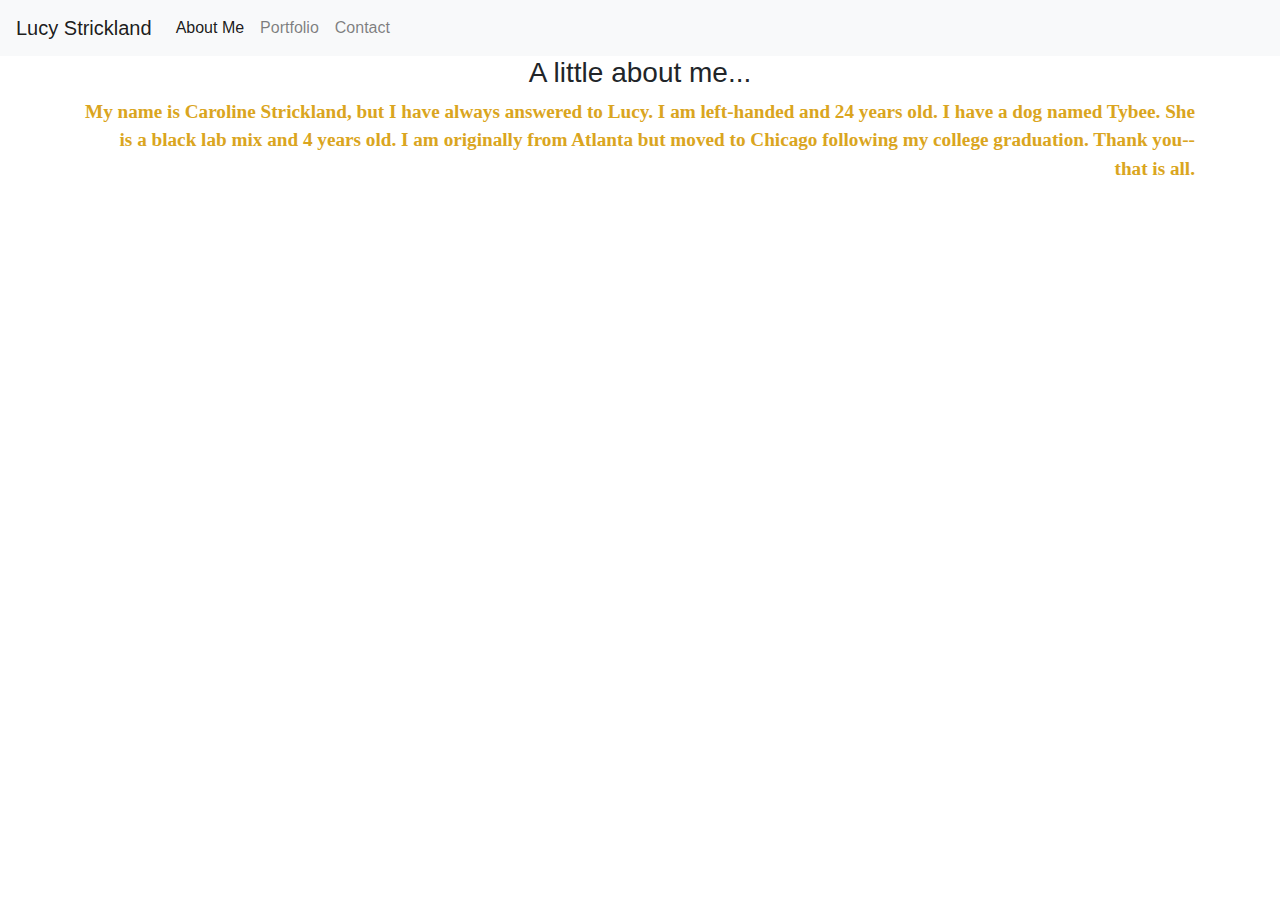
==== index.html @ acc9fce2 "first commit" ====
<!DOCTYPE html>
<html>
    <head>
        <meta charset='utf-8'>
        <meta http-equiv='X-UA-Compatible' content='IE=edge'>
        <title>Lucy Strickland</title>
        <meta name='viewport' content='width=device-width, initial-scale=1'>
        <link rel='stylesheet' type='text/css' media='screen' href='portfolio.html'>
        <link rel='stylesheet' type='text/css' media='screen' href='style.css'>
        <link rel='stylesheet' type='text/css' media='screen' href='contact.html'>
        <link rel='stylesheet' type='text/css' media='screen' href="https://maxcdn.bootstrapcdn.com/bootstrap/4.0.0/css/bootstrap.min.css">
    
    </head>

    <body>
                        <!-- NAVIGATION BAR -->
        <nav class="navbar navbar-expand-lg navbar-light bg-light">
            <a class="navbar-brand" href="#" id="name">Lucy Strickland</a>
            <button class="navbar-toggler" type="button" data-toggle="collapse" data-target="#navbarNav" aria-controls="navbarNav" aria-expanded="false" aria-label="Toggle navigation">
              <span class="navbar-toggler-icon"></span>
            </button>
            <div class="collapse navbar-collapse" id="navbarNav">
              <ul class="navbar-nav">
                  <li class="nav-item active">
                    <a class="nav-link" href="index.html">About Me<span class="sr-only">(current)</span></a>
                  </li>
                  <li class="nav-item">
                    <a class="nav-link" href="portfolio.html">Portfolio</a>
                  </li>
                  <li class="nav-item">
                    <a class="nav-link" href="contact.html">Contact</a>
                  </li>
              </ul>
            </div>
        </nav>
                           
                            <!-- ABOUT ME  -->
        <section id="About Me">
          <div class="container">
            <div class="row">
              <div class="col-md-12">
                <h3 class="text-center">A little about me...</h3>
                  <p>My name is Caroline Strickland, but I have always answered to Lucy. I am left-handed and 24 years old.
                  I have a dog named Tybee. She is a black lab mix and 4 years old. I am originally from Atlanta but 
                  moved to Chicago following my college graduation. Thank you-- that is all. 
                  </p>
              </div>
            </div>
          </div>
        </section>
          
        

            <script src="https://code.jquery.com/jquery-3.3.1.slim.min.js" integrity="sha384-q8i/X+965DzO0rT7abK41JStQIAqVgRVzpbzo5smXKp4YfRvH+8abtTE1Pi6jizo" crossorigin="anonymous"></script>
            <script src="https://cdnjs.cloudflare.com/ajax/libs/popper.js/1.14.7/umd/popper.min.js" integrity="sha384-UO2eT0CpHqdSJQ6hJty5KVphtPhzWj9WO1clHTMGa3JDZwrnQq4sF86dIHNDz0W1" crossorigin="anonymous"></script>
            <script src="https://stackpath.bootstrapcdn.com/bootstrap/4.3.1/js/bootstrap.min.js" integrity="sha384-JjSmVgyd0p3pXB1rRibZUAYoIIy6OrQ6VrjIEaFf/nJGzIxFDsf4x0xIM+B07jRM" crossorigin="anonymous"></script>
    </body>
</html>
---- style.css ----
body {
    background-image: url(Assets/spooky-ocean.jpg);
    background-repeat: no-repeat;
    background-size: cover;
    margin-bottom: 0px;
}

p {
    font-family: Georgia, 'Times New Roman', Times, serif;
    font-weight: bolder;
    font-size: larger;
    text-align: right;
    color: goldenrod
}

h3 {
    font-family: Georgia, 'Times New Roman', Times, serif;
    font-weight: bolder;
    font-size: larger;
    text-align: right;
    color: goldenrod
}

form {
        font-family: Georgia, 'Times New Roman', Times, serif;
        font-weight: bolder;
        font-size: larger;
        text-align: left;
        color: goldenrod
}

.image-title {
    padding: 40px 15px 40px 0;
    background: yellow;
    color: deeppink;
    position: absolute;
    bottom: 40px;
    left: 15px;
    width: auto;
    right: 15px;
    /* margin: 0;
}
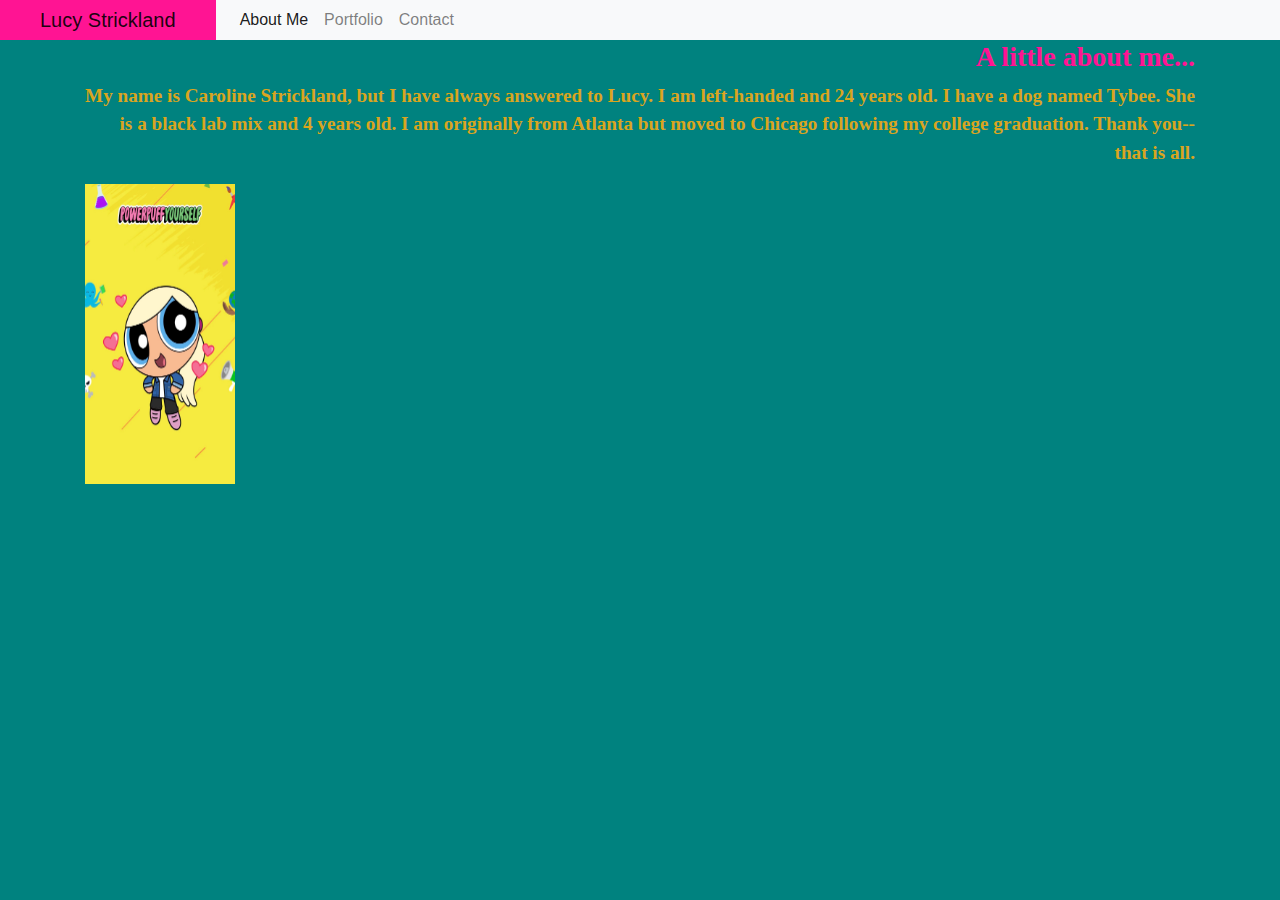
==== commit 853bbb5d: "about me edits" ====
--- a/index.html
+++ b/index.html
@@ -39,11 +39,12 @@
           <div class="container">
             <div class="row">
               <div class="col-md-12">
-                <h3 class="text-center">A little about me...</h3>
+                <h3 class="text-right">A little about me...</h3>
                   <p>My name is Caroline Strickland, but I have always answered to Lucy. I am left-handed and 24 years old.
                   I have a dog named Tybee. She is a black lab mix and 4 years old. I am originally from Atlanta but 
                   moved to Chicago following my college graduation. Thank you-- that is all. 
                   </p>
+                  <img class="w3-circle" src="assets/IMG_1318.jpeg" alt="Bubbles" height=300px width=150px>
               </div>
             </div>
           </div>
--- a/style.css
+++ b/style.css
@@ -1,5 +1,5 @@
 body {
-    background-image: url(Assets/spooky-ocean.jpg);
+    background-image: url("assets/teal.png");
     background-repeat: no-repeat;
     background-size: cover;
     margin-bottom: 0px;
@@ -31,6 +31,7 @@
 
 .image-title {
     padding: 40px 15px 40px 0;
+    font-family: fantasy;
     background: yellow;
     color: deeppink;
     position: absolute;
@@ -38,6 +39,21 @@
     left: 15px;
     width: auto;
     right: 15px;
-    /* margin: 0;
 }
 
+.navbar-brand {
+    background-color: deeppink;
+    padding: 40px;
+}
+
+.navbar {
+    padding: 0 !important;
+}
+
+.text-right {
+font-family: Georgia, 'Times New Roman', Times, serif;
+font-weight: bolder;
+color: deeppink;
+text-shadow: grey;
+}
+
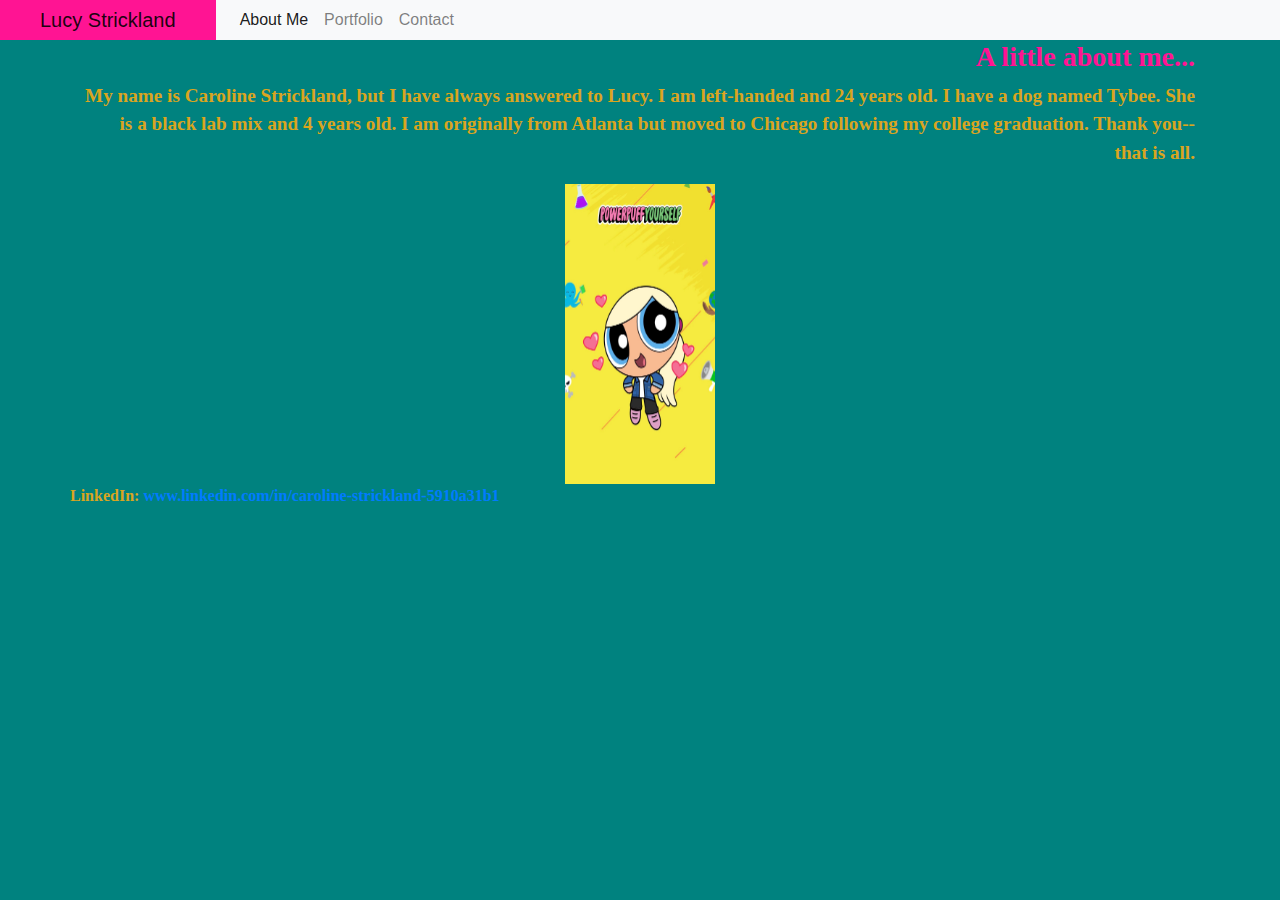
==== commit b2500e5a: "add linkedin" ====
--- a/index.html
+++ b/index.html
@@ -44,7 +44,10 @@
                   I have a dog named Tybee. She is a black lab mix and 4 years old. I am originally from Atlanta but 
                   moved to Chicago following my college graduation. Thank you-- that is all. 
                   </p>
-                  <img class="w3-circle" src="assets/IMG_1318.jpeg" alt="Bubbles" height=300px width=150px>
+                  <img class="center" src="assets/IMG_1318.jpeg" alt="Bubbles" height=300px width=150px>
+              </div>
+              <div class = "text-bold">
+                LinkedIn: <a href="www.linkedin.com/in/caroline-strickland-5910a31b1">www.linkedin.com/in/caroline-strickland-5910a31b1</a>
               </div>
             </div>
           </div>
--- a/style.css
+++ b/style.css
@@ -57,3 +57,14 @@
 text-shadow: grey;
 }
 
+.text-bold {
+    font-family: Georgia, 'Times New Roman', Times, serif;
+    color: goldenrod;
+    font-weight: bolder;
+}
+
+.center {
+    display: block;
+    margin-left: auto;
+    margin-right: auto;
+}
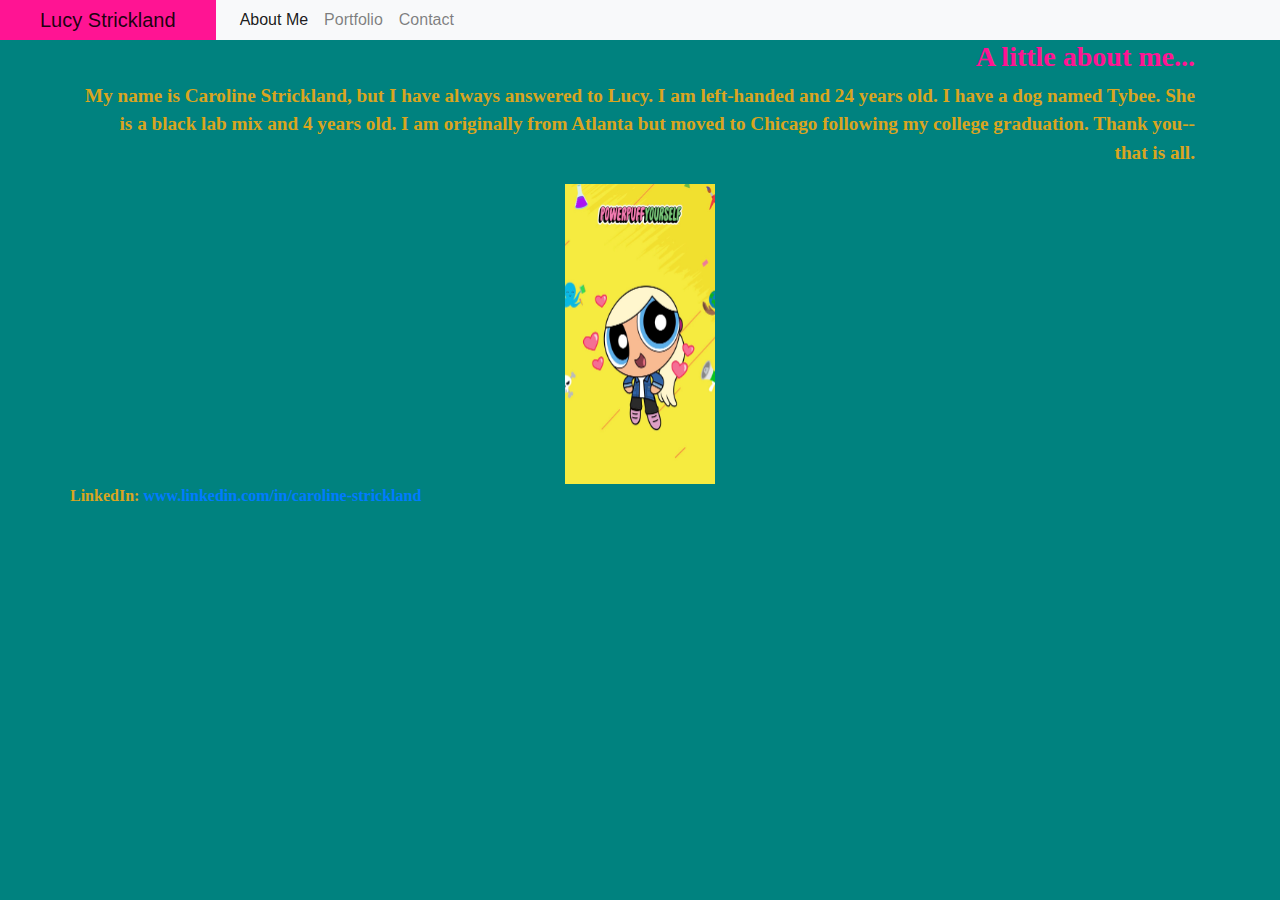
==== commit 6a9fa629: "trying to fix linkedin link" ====
--- a/index.html
+++ b/index.html
@@ -47,7 +47,7 @@
                   <img class="center" src="assets/IMG_1318.jpeg" alt="Bubbles" height=300px width=150px>
               </div>
               <div class = "text-bold">
-                LinkedIn: <a href="www.linkedin.com/in/caroline-strickland-5910a31b1">www.linkedin.com/in/caroline-strickland-5910a31b1</a>
+                LinkedIn: <a href="www.linkedin.com/in/caroline-strickland">www.linkedin.com/in/caroline-strickland</a>
               </div>
             </div>
           </div>
